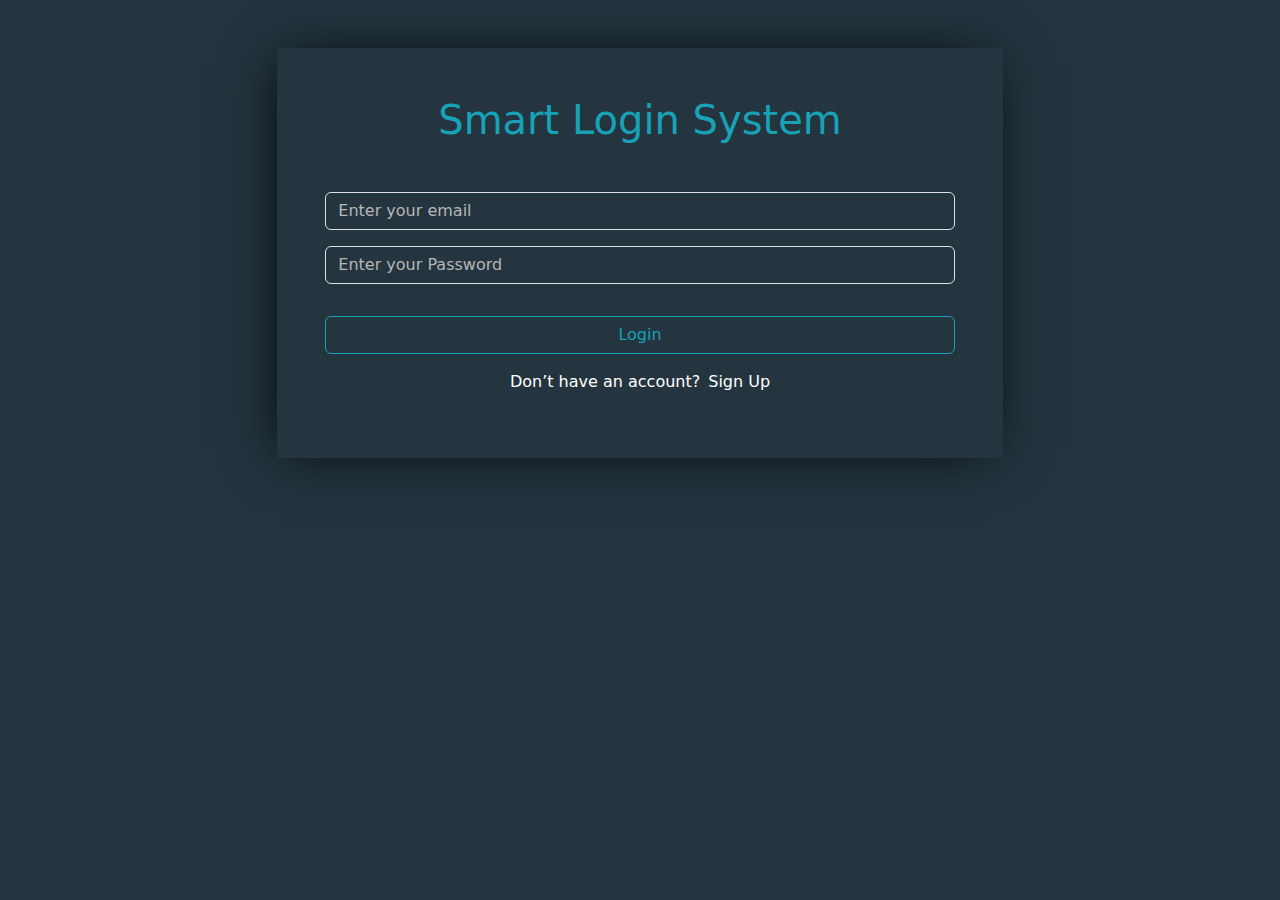
==== index.html @ a4d1d837 "commit" ====
<!DOCTYPE html>
<html lang="en">
  <head>
    <meta charset="UTF-8" />
    <meta name="viewport" content="width=device-width, initial-scale=1.0" />
    <link rel="stylesheet" href="./css/bootstrap.min.css" />
    <link rel="stylesheet" href="./css/style.css" />
    <title>login</title>
  </head>
  <body class="main-color">
    <div class="container">
      <div class="shadow-lg wide m-auto p-5 my-5 main-color border-0">
        <h1 class="mb-5 text-center second_color">Smart Login System</h1>
        <input
          type="email"
          placeholder="Enter your email"
          class="form-control my-3"
          id="email"
        />
        <input
          type="password"
          placeholder="Enter your Password"
          class="form-control my-3"
          id="password"
        />
        <p id="demo" class="text-center text-danger"></p>

        <button class="btn w-100 my-3 second_color" type="button" onclick="login()">Login</button>
        <p class="text-center text-white">
          Don’t have an account?<a
            href="register.html"
            class="text-white text-decoration-none ps-2 line"
            >Sign Up</a
          >
        </p>
      </div>
    </div>

    <script src="./js/bootstrap.bundle.min.js"></script>
    <script src="./js/main.js"></script>

  </body>
</html>
---- css/style.css ----
:root{
    --main_color: #24353F;
    --second_color:#17A2B8;
}

.main-color{
    background-color: var(--main_color);
}
.second_color{
    color: var(--second_color);
}
.wide {
    width: 65%;
    box-shadow: -5px 2px 54px -9px rgba(0, 0, 0, 0.9) !important; 
}


.btn:hover {
    color: white;
    background-color: var(--second_color);
    border-color: var(--second_color);
}
.btn{
    border: 1px solid var(--second_color);
}
.form-control::placeholder {
    color:#B6B6B6;
    opacity: 1;
}


.form-control {
    box-shadow: none !important; 
    background-color: var(--main_color);
    color: white;
}


.form-control:focus {
    color: white;
    background-color: var(--main_color);
    border-color: #86b7fe; 
    outline: 0;
    box-shadow: none !important; 
}

a:hover {
 text-decoration: underline !important ; 
}
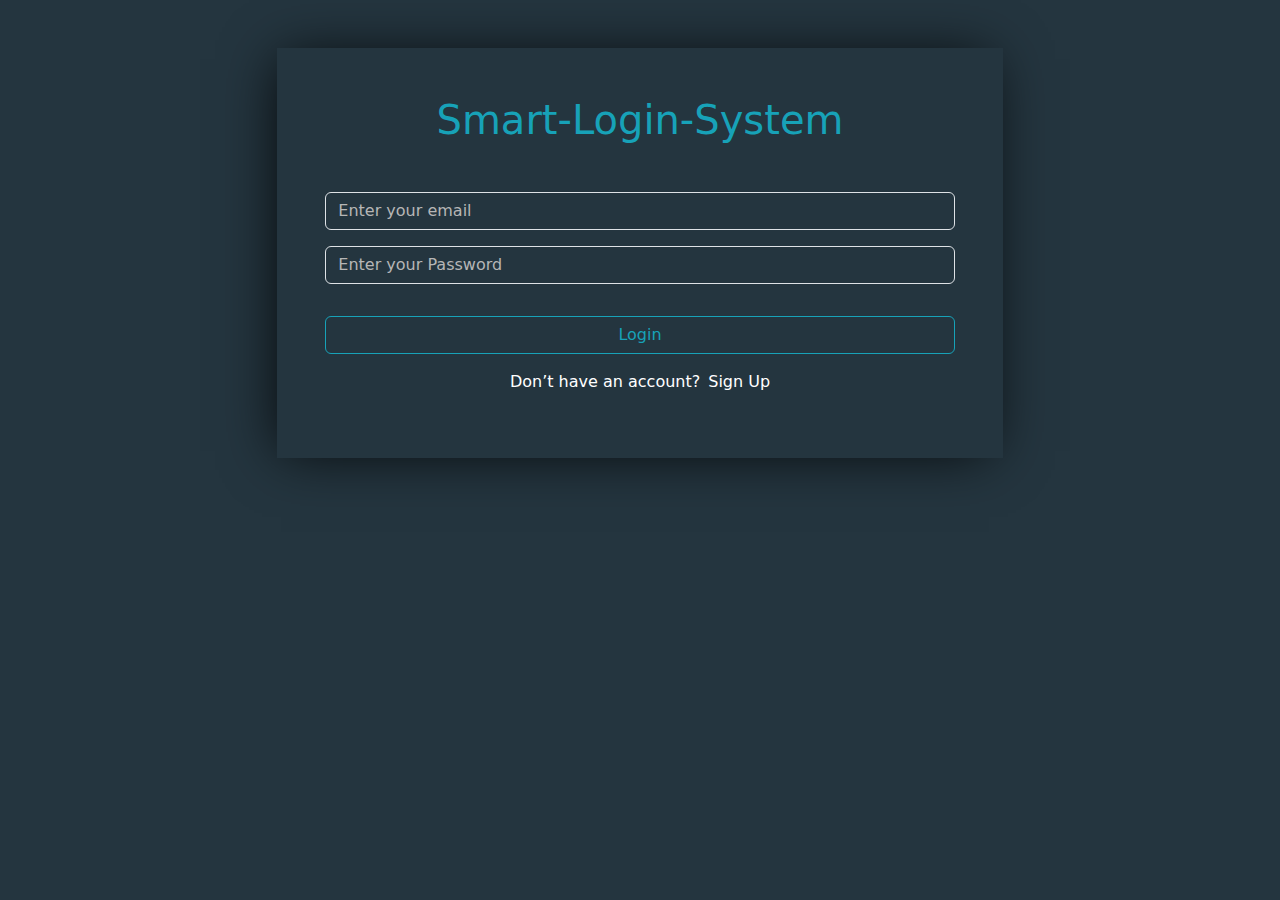
==== commit 80887682: ".." ====
--- a/index.html
+++ b/index.html
@@ -10,7 +10,7 @@
   <body class="main-color">
     <div class="container">
       <div class="shadow-lg wide m-auto p-5 my-5 main-color border-0">
-        <h1 class="mb-5 text-center second_color">Smart Login System</h1>
+        <h1 class="mb-5 text-center second_color">Smart-Login-System</h1>
         <input
           type="email"
           placeholder="Enter your email"
@@ -25,7 +25,13 @@
         />
         <p id="demo" class="text-center text-danger"></p>
 
-        <button class="btn w-100 my-3 second_color" type="button" onclick="login()">Login</button>
+        <button
+          class="btn w-100 my-3 second_color"
+          type="button"
+          onclick="login()"
+        >
+          Login
+        </button>
         <p class="text-center text-white">
           Don’t have an account?<a
             href="register.html"
@@ -38,6 +44,5 @@
 
     <script src="./js/bootstrap.bundle.min.js"></script>
     <script src="./js/main.js"></script>
-
   </body>
 </html>
